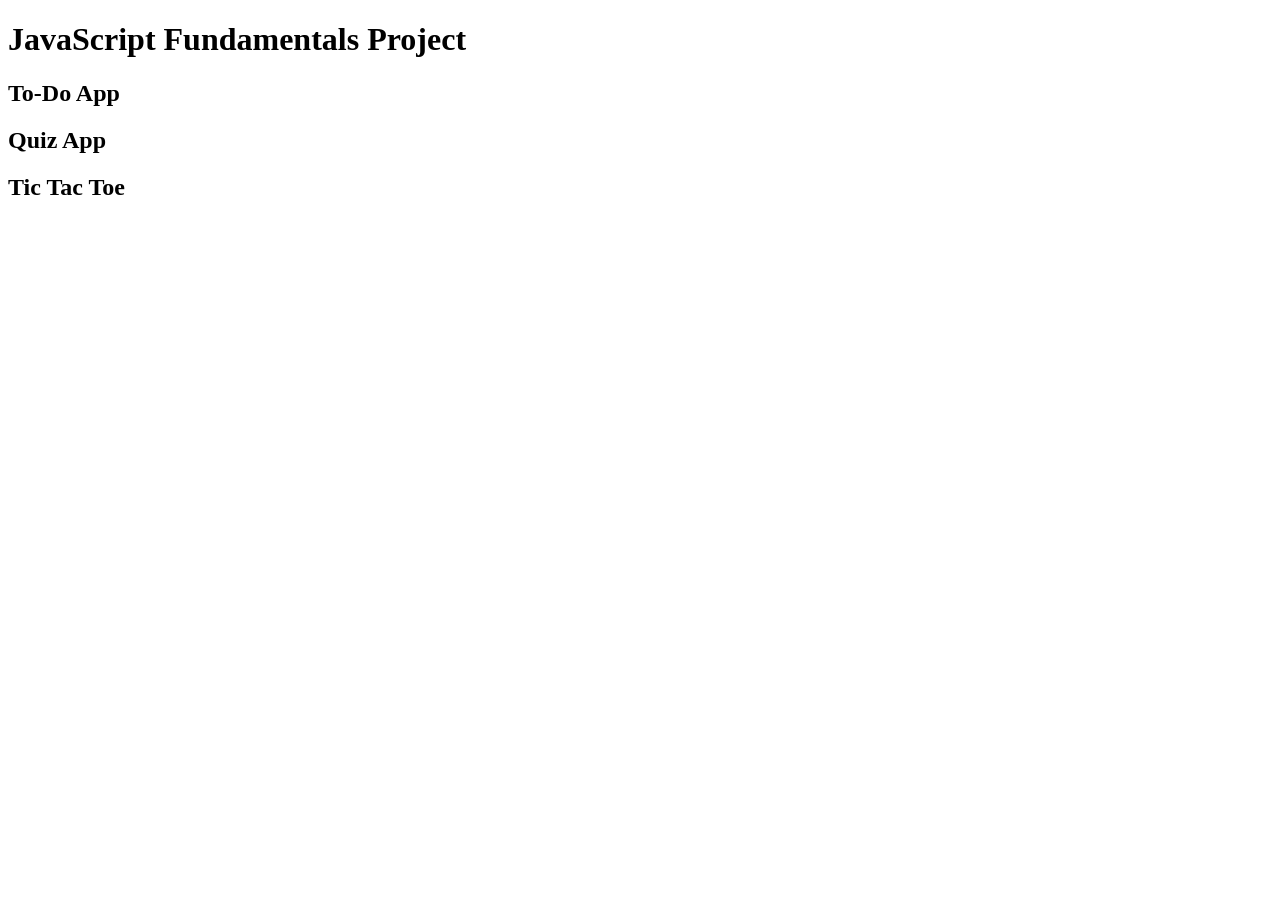
==== index.html @ 673b7a6f "Create index.html" ====
<!DOCTYPE html>
<html lang="en">
<head>
    <title>JS - DEMOS</title>

</head>
<body>
    
    <h1>JavaScript Fundamentals Project</h1>

    <div class="container">

        <div class="card">
            <h2>To-Do App</h2>
            
        </div>

        <div class="card">
            <h2>Quiz App</h2>
            
        </div>

        <div class="card">
            <h2>Tic Tac Toe</h2>
            
        </div>

    </div>
</body>
</html>
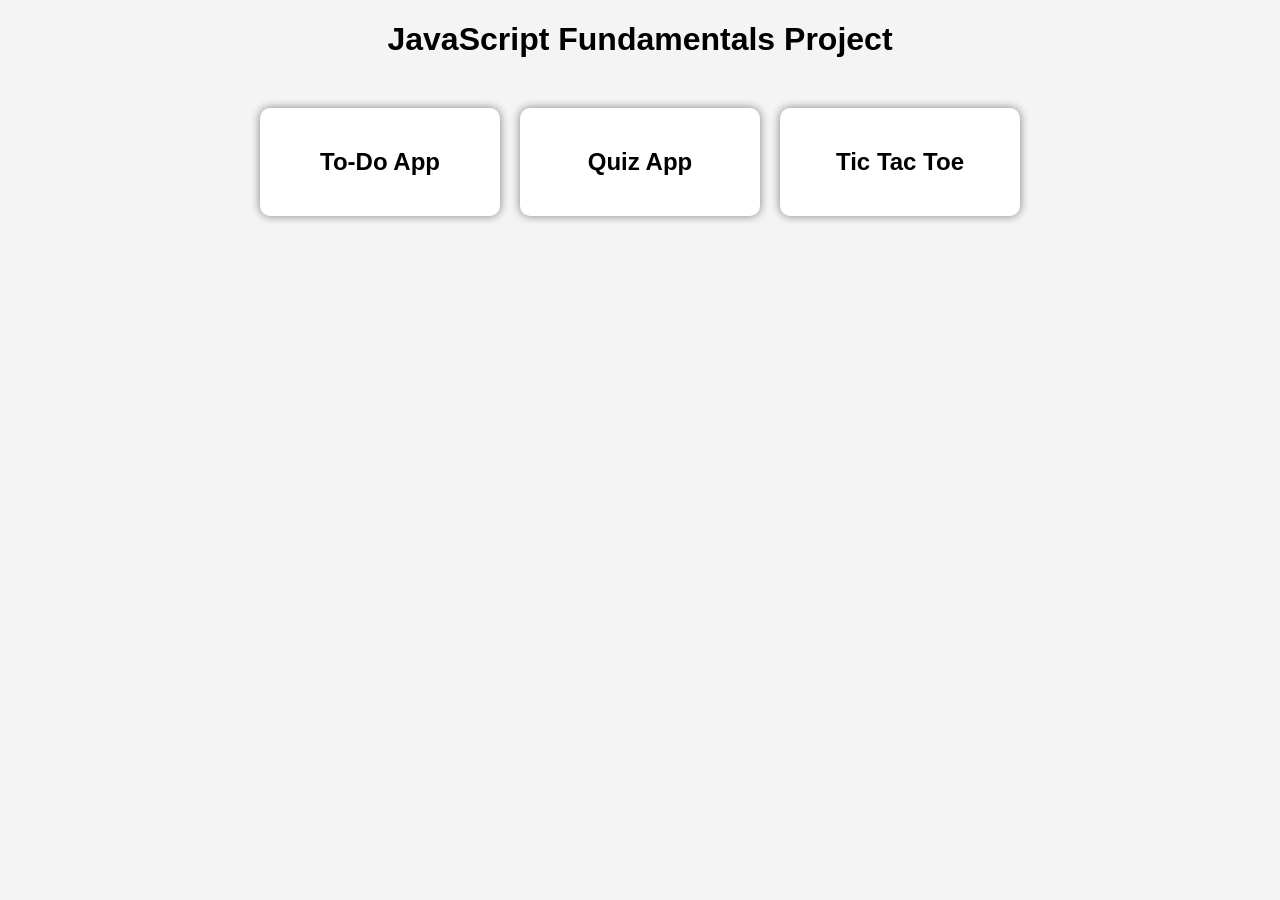
==== commit 34cab6ef: "Update index.html" ====
--- a/index.html
+++ b/index.html
@@ -2,7 +2,7 @@
 <html lang="en">
 <head>
     <title>JS - DEMOS</title>
-
+    <link rel="stylesheet" href="css/main.css">
 </head>
 <body>
     
--- a/css/main.css
+++ b/css/main.css
@@ -0,0 +1,20 @@
+body{
+    font-family: Arial;
+    text-align:center;
+    background:#f4f4f4;
+}
+
+.container{
+    display:flex;
+    justify-content:center;
+    gap:20px;
+    margin-top:50px;
+}
+
+.card{
+    background:white;
+    padding:20px;
+    border-radius:10px;
+    width:200px;
+    box-shadow:0 0 10px gray;
+}
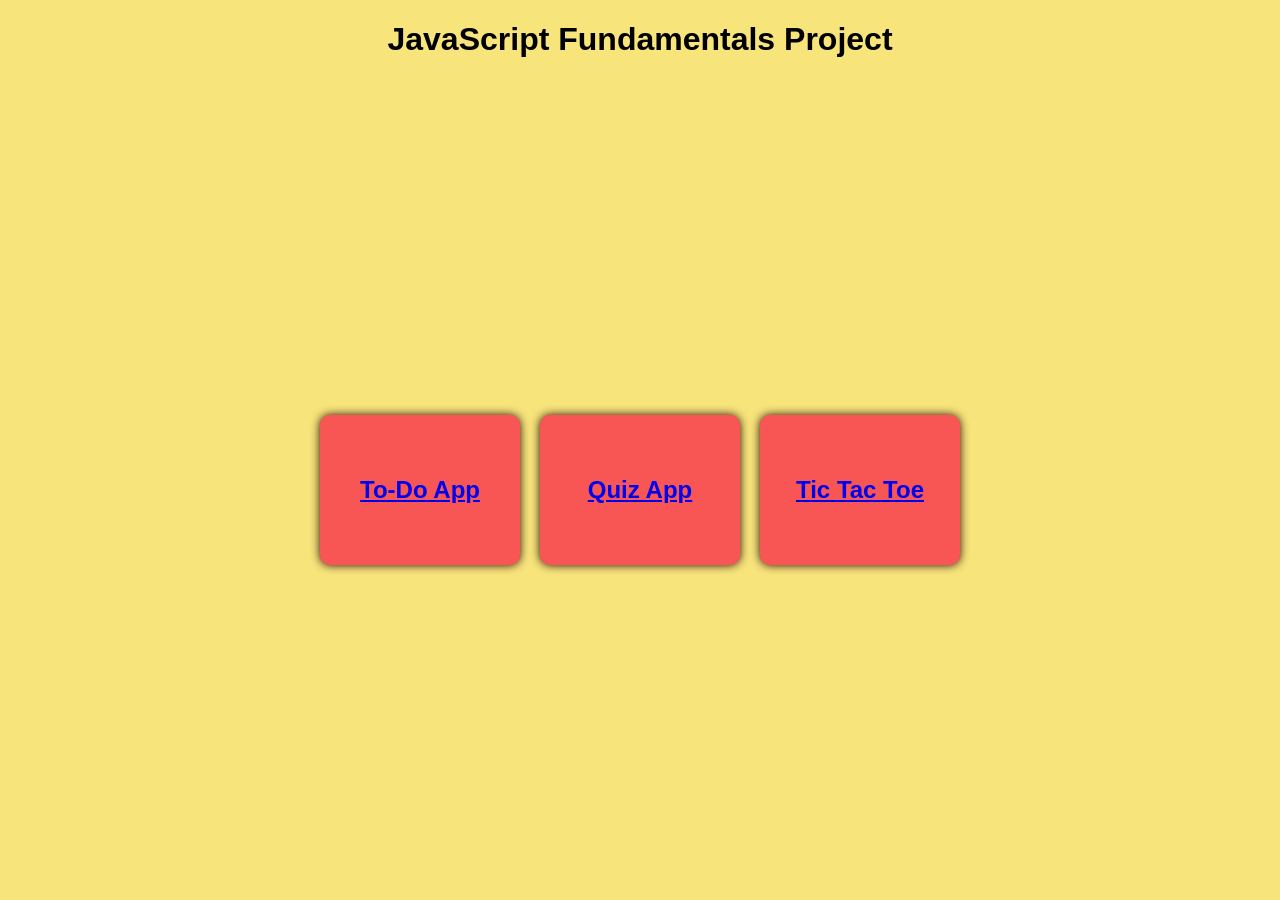
==== commit 4a2fc061: "Update index.html" ====
--- a/index.html
+++ b/index.html
@@ -10,20 +10,17 @@
 
     <div class="container">
 
-        <div class="card">
+        <a href="pages/todo.html" class="card">
             <h2>To-Do App</h2>
-            
-        </div>
+        </a>
 
-        <div class="card">
+        <a href="pages/quiz.html" class="card">
             <h2>Quiz App</h2>
-            
-        </div>
+        </a>
 
-        <div class="card">
+        <a href="pages/tic-tac-toe.html" class="card">
             <h2>Tic Tac Toe</h2>
-            
-        </div>
+        </a>
 
     </div>
 </body>
--- a/css/main.css
+++ b/css/main.css
@@ -1,20 +1,31 @@
 body{
-    font-family: Arial;
+    font-family:Arial;
     text-align:center;
-    background:#f4f4f4;
+    margin: 0;
+    min-height: 100vh;
+    display: flex;
+    flex-direction: column;
+    align-items: center;
+    background:#f7e47b;
+    
 }
 
 .container{
-    display:flex;
-    justify-content:center;
-    gap:20px;
-    margin-top:50px;
+    flex: 1;               
+    display: flex;
+    justify-content: center; 
+    align-items: center;     
+    gap: 20px;
+    width: 100%;
 }
 
-.card{
-    background:white;
-    padding:20px;
-    border-radius:10px;
-    width:200px;
-    box-shadow:0 0 10px gray;
+.card{  
+    width: 200px;
+    height: 150px;
+    background:rgb(248, 85, 85);
+    border-radius: 10px;
+    display: flex;
+    justify-content: center;
+    align-items: center;
+    box-shadow:0 0 10px rgb(32, 4, 4);
 }
